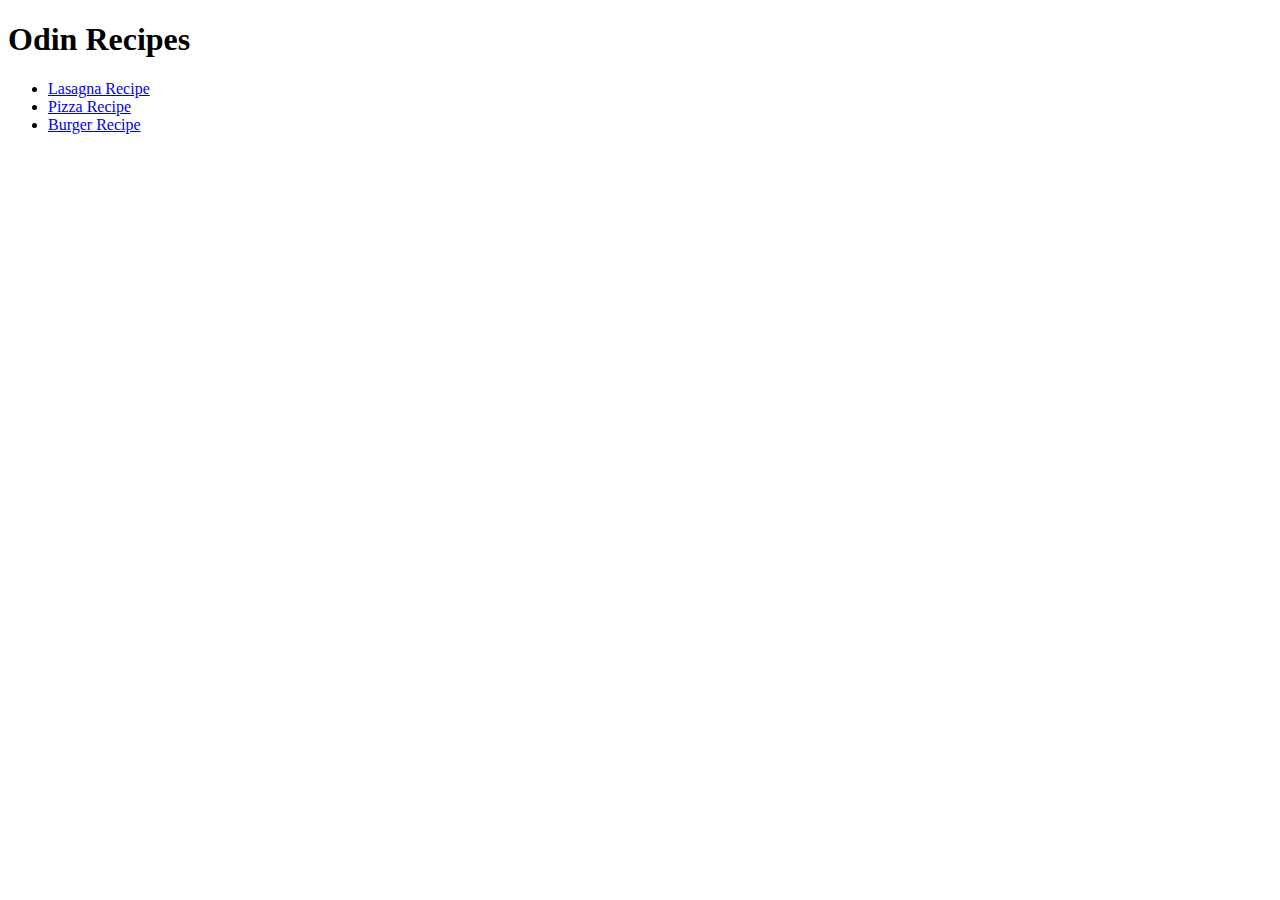
==== index.html @ 7d5aa956 "Add files via upload" ====
<!DOCTYPE html>
<html lang="en">
<head>
    <meta charset="UTF-8">
    <title>Recipes</title>
</head>
<body>
   <h1>Odin Recipes</h1> 
   <ul>
   <li><a href="./recipes/lasagna.html">Lasagna Recipe</a></li>
   <li><a href="./recipes/pizza.html">Pizza Recipe</a></li>
   <li><a href="./recipes/burger.html">Burger Recipe</a></li>
   
</ul>
</body>
</html>
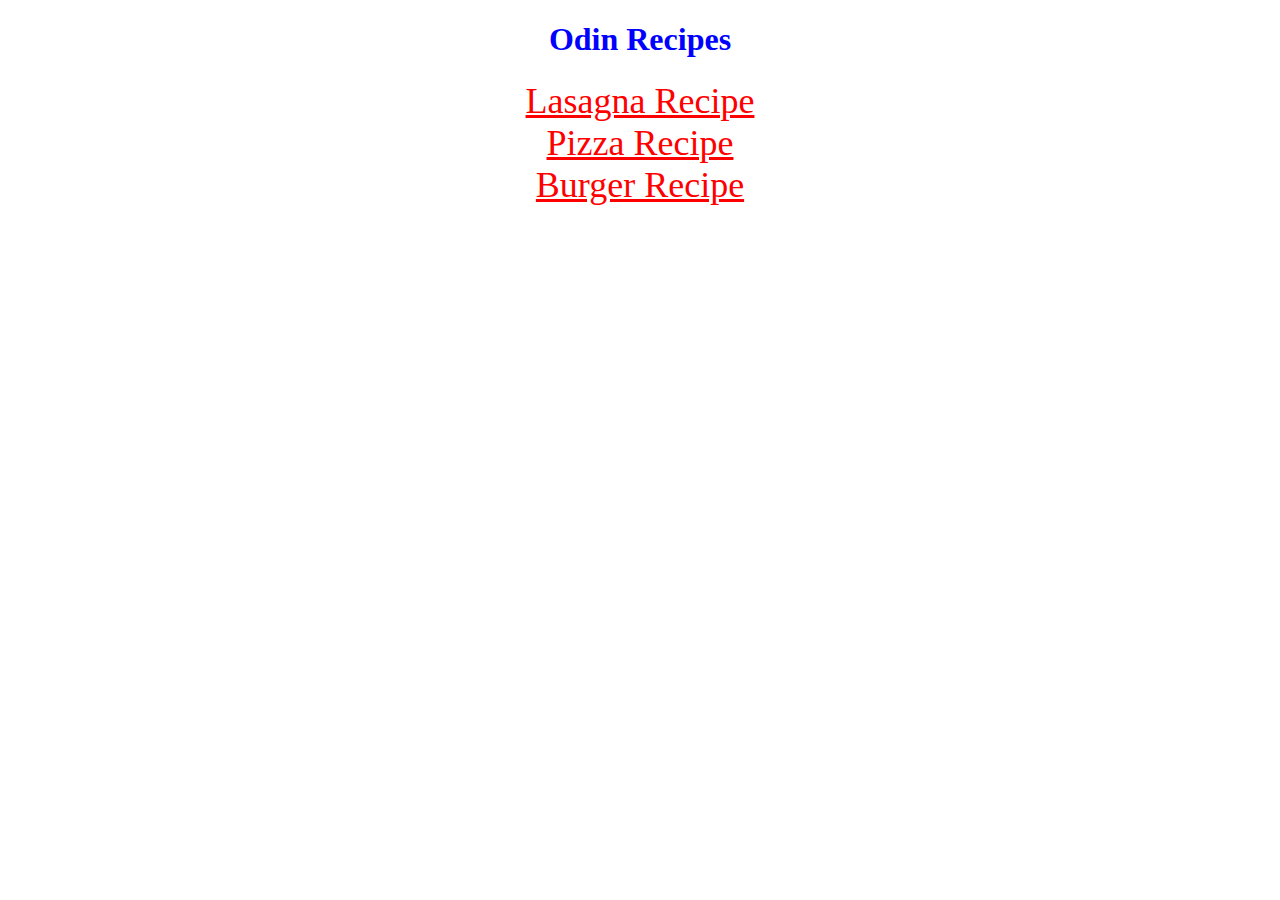
==== commit b9676982: "Styled project" ====
--- a/index.html
+++ b/index.html
@@ -3,14 +3,12 @@
 <head>
     <meta charset="UTF-8">
     <title>Recipes</title>
+    <link rel="stylesheet" href="styles.css">
 </head>
 <body>
    <h1>Odin Recipes</h1> 
-   <ul>
-   <li><a href="./recipes/lasagna.html">Lasagna Recipe</a></li>
-   <li><a href="./recipes/pizza.html">Pizza Recipe</a></li>
-   <li><a href="./recipes/burger.html">Burger Recipe</a></li>
-   
-</ul>
+   <li><a  class="rec1" href="./recipes/lasagna.html">Lasagna Recipe</a></li>
+   <li><a  class="rec2" href="./recipes/pizza.html">Pizza Recipe</a></li>
+   <li><a  class="rec3" href="./recipes/burger.html">Burger Recipe</a></li>
 </body>
 </html>--- a/styles.css
+++ b/styles.css
@@ -0,0 +1,12 @@
+body {
+    text-align: center;
+}
+
+a {
+    color: red;
+    font-size: 36px;
+}
+
+h1{
+    color: blue;
+}